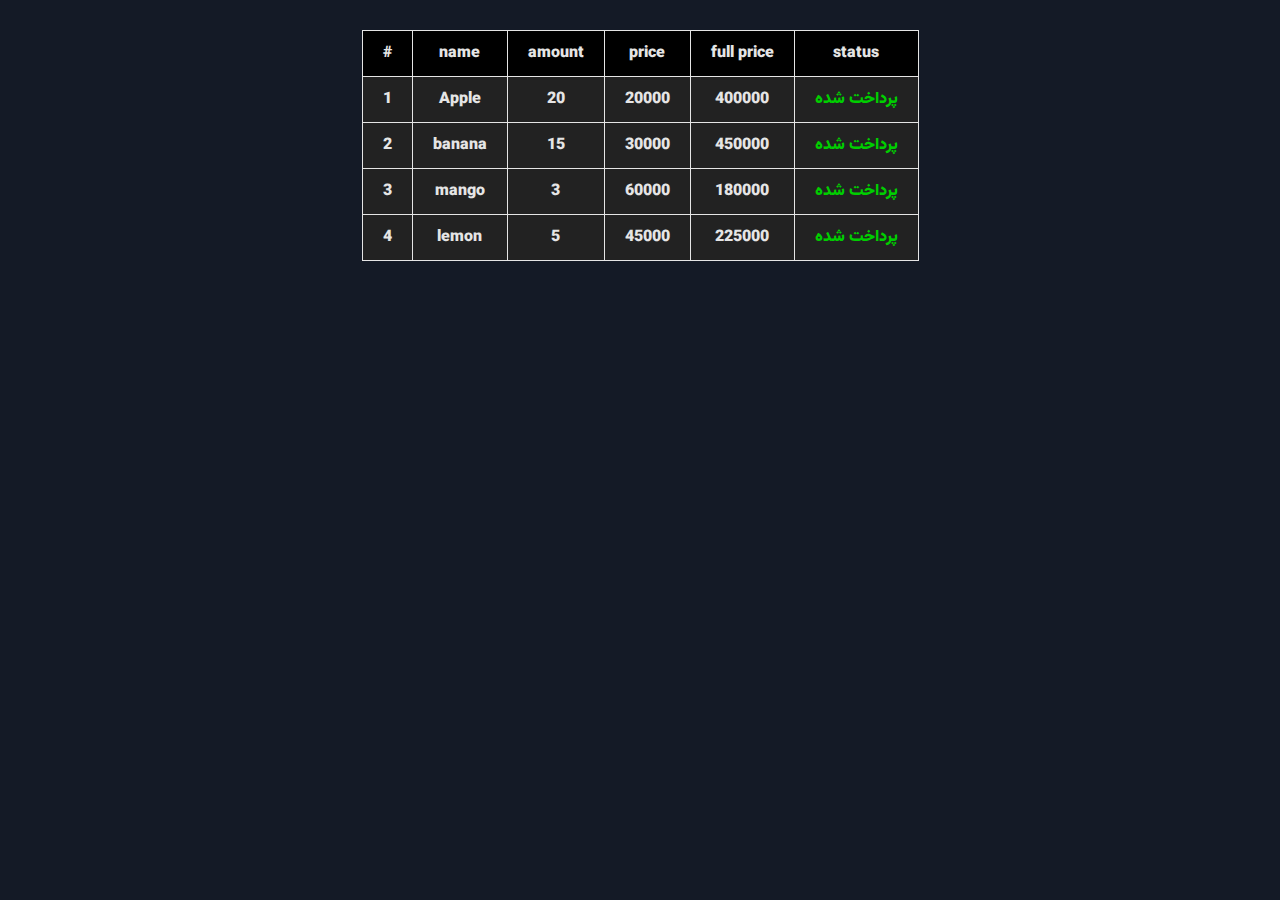
==== project2/index.html @ bb76c9a8 "project2" ====
<!DOCTYPE html>
<html lang="en">
  <head>
    <meta charset="UTF-8" />
    <meta name="viewport" content="width=device-width, initial-scale=1.0" />
    <link rel="stylesheet" href="style.css" />
    <title>Project2</title>
  </head>
  <body>
    <table id="table">
      <tr>
        <th>#</th>
        <th>name</th>
        <th>amount</th>
        <th>price</th>
        <th>full price</th>
        <th>status</th>
      </tr>
    </table>
    <script src="script.js"></script>
  </body>
</html>
---- project2/style.css ----
* {
  margin: 0;
}

@font-face {
  font-family: vazir;
  src: url(../fonts/Vazirmatn-Black.woff2);
}

body {
  height: 100vh;
  width: 100%;
  display: flex;
  flex-direction: row;
  justify-content: center;
  align-items: flex-start;
  font-family: vazir;
  background-color: rgb(20, 26, 38);
}

table {
  margin-top: 30px;
  background-color: #222222;
}

table, tr, th, td{
  border: 1px solid #e5e5e5;
  border-collapse: collapse;
  padding: 10px 20px;
  text-align: center;
  color: #e5e5e5;
}

table th {
  background-color: #000000;
}

table td[data-status= "0"] {
  color: red;
}

table td[data-status= "1"] {
  color: rgb(0, 206, 0);
}
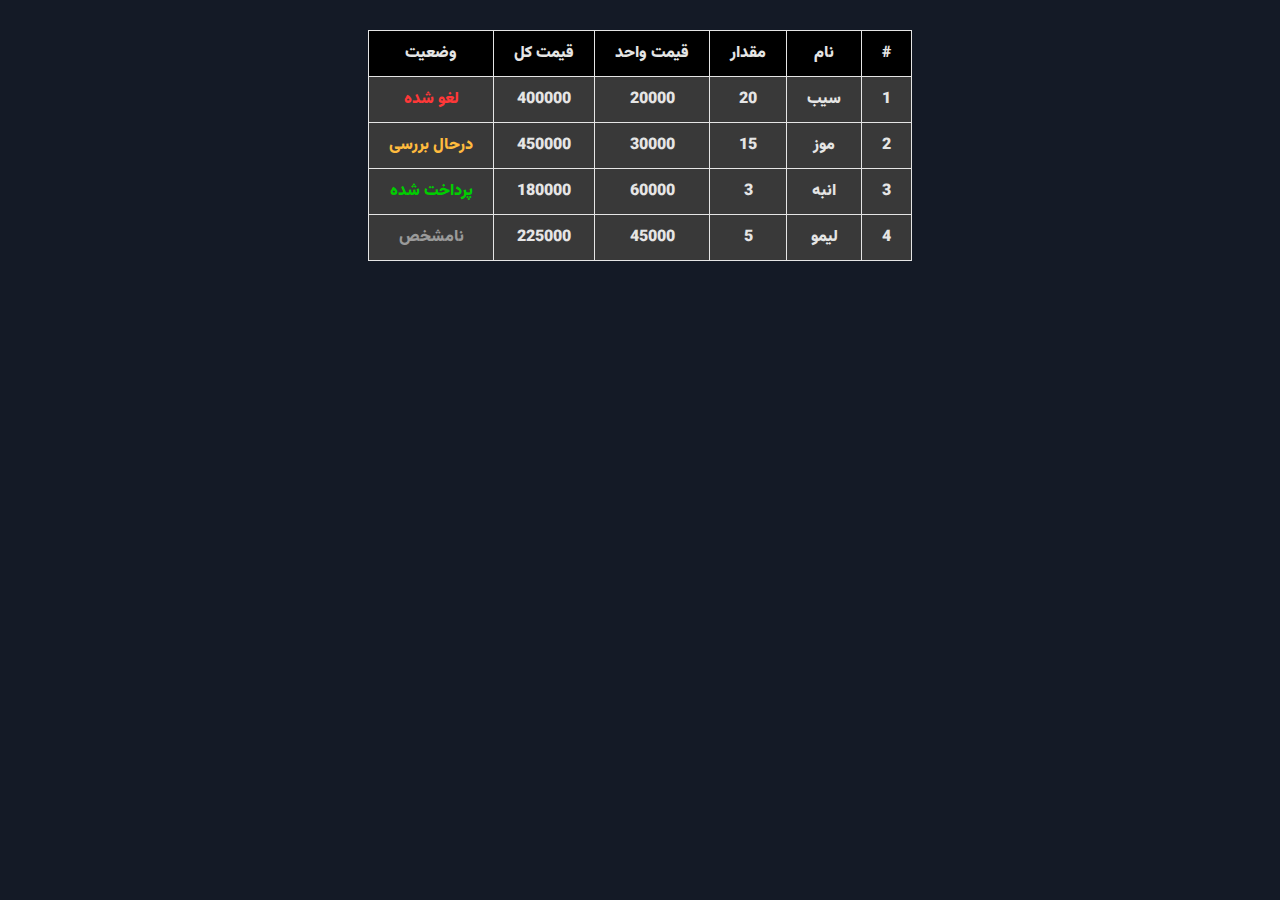
==== commit f6dbc093: "update project2[0]" ====
--- a/project2/index.html
+++ b/project2/index.html
@@ -1,5 +1,5 @@
 <!DOCTYPE html>
-<html lang="en">
+<html lang="fa" dir="rtl">
   <head>
     <meta charset="UTF-8" />
     <meta name="viewport" content="width=device-width, initial-scale=1.0" />
@@ -9,12 +9,12 @@
   <body>
     <table id="table">
       <tr>
-        <th>#</th>
-        <th>name</th>
-        <th>amount</th>
-        <th>price</th>
-        <th>full price</th>
-        <th>status</th>
+        <th dev="ahsharifi">#</th>
+        <th>نام</th>
+        <th>مقدار</th>
+        <th>قیمت واحد</th>
+        <th>قیمت کل</th>
+        <th>وضعیت</th>
       </tr>
     </table>
     <script src="script.js"></script>
--- a/project2/style.css
+++ b/project2/style.css
@@ -20,7 +20,6 @@
 
 table {
   margin-top: 30px;
-  background-color: #222222;
 }
 
 table, tr, th, td{
@@ -31,14 +30,23 @@
   color: #e5e5e5;
 }
 
+table tr {
+  background-color: #393939;
+}
+
 table th {
   background-color: #000000;
 }
 
 table td[data-status= "0"] {
-  color: red;
+  color: rgb(255, 56, 56);
 }
-
 table td[data-status= "1"] {
+  color: rgb(255, 187, 62);
+}
+table td[data-status= "2"] {
   color: rgb(0, 206, 0);
+}
+table td[data-status= "3"] {
+  color: rgb(154, 154, 154);
 }